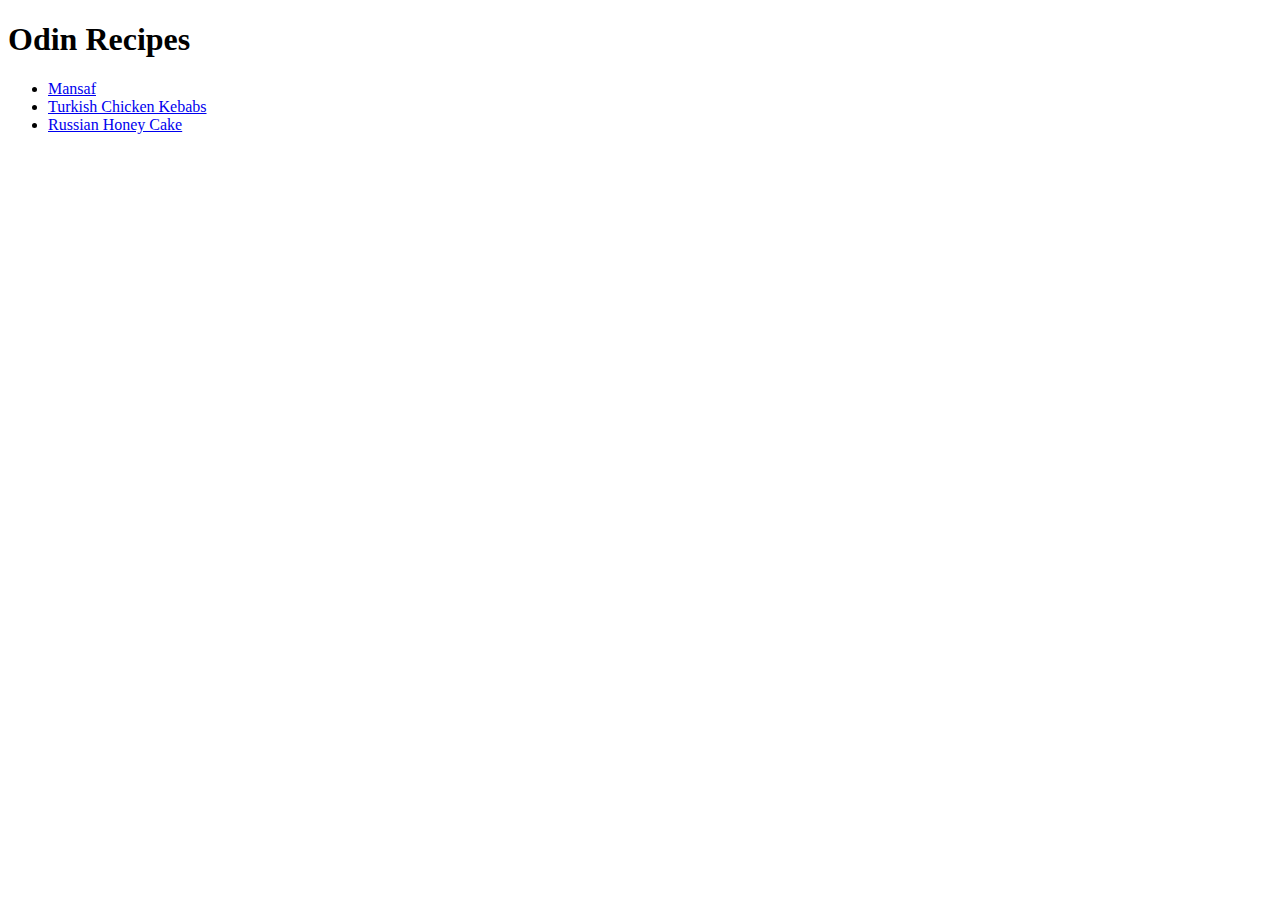
==== index.html @ 3fc5606f "Add index.html" ====
<!DOCTYPE html>
<html lang="en">
    <head>
        <meta charset="utf-8">
        <title>Odin Recipes</title>
    </head>
    <body>
        <h1>Odin Recipes</h1>
        <ul>
            <li><a href="recipes/mansaf.html">Mansaf</a></li>
            <li><a href="recipes/Turkish-Chicken-Kebabs.html">Turkish Chicken Kebabs</a></li>
            <li><a href="recipes/Russian-Honey-Cake.html">Russian Honey Cake</a></li>
        </ul>
    </body>
</html>
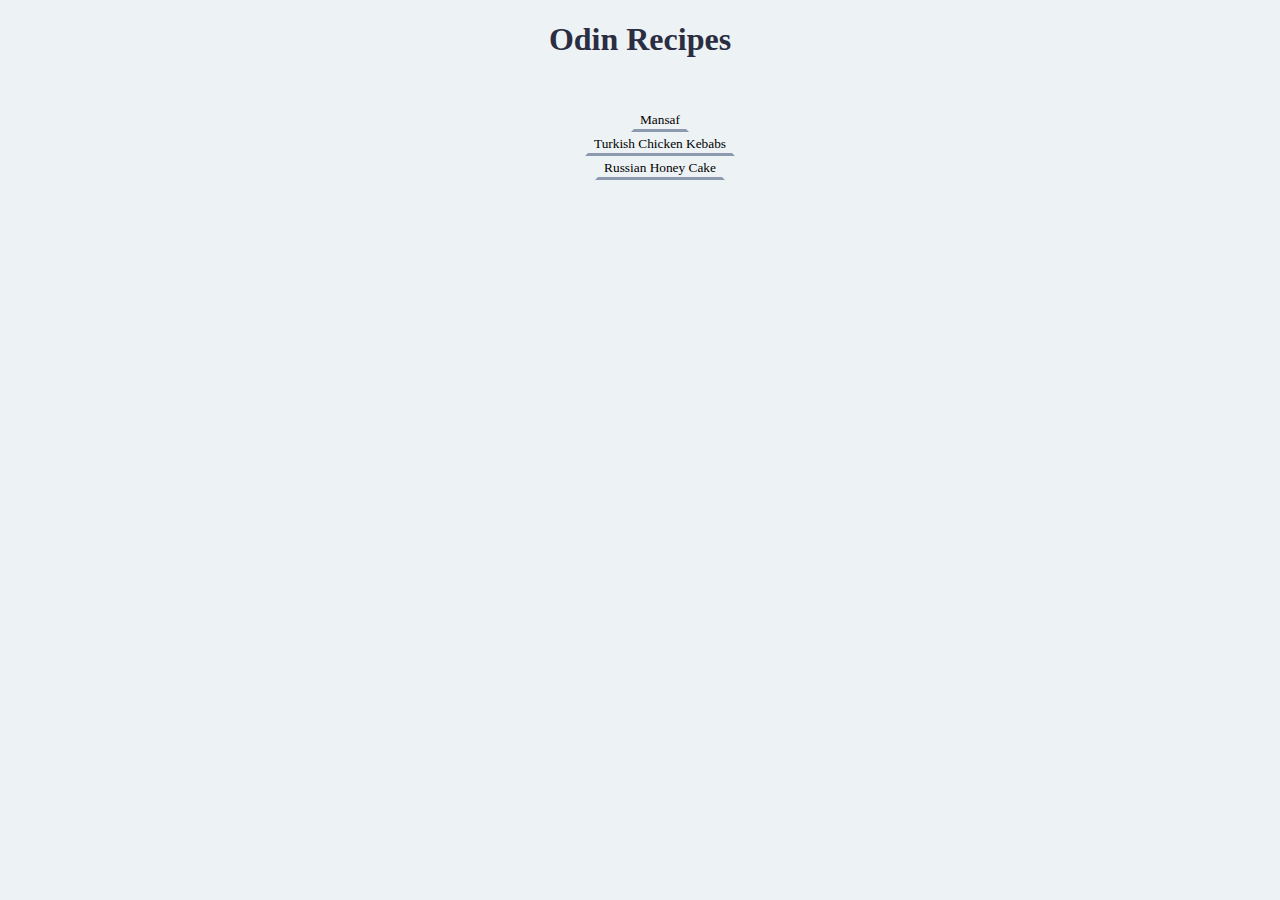
==== commit 6a908cde: "Add index.css and edit index.html" ====
--- a/index.html
+++ b/index.html
@@ -3,13 +3,16 @@
     <head>
         <meta charset="utf-8">
         <title>Odin Recipes</title>
+        <link rel="stylesheet" href="./styles/index.css">
     </head>
     <body>
-        <h1>Odin Recipes</h1>
-        <ul>
-            <li><a href="recipes/mansaf.html">Mansaf</a></li>
-            <li><a href="recipes/Turkish-Chicken-Kebabs.html">Turkish Chicken Kebabs</a></li>
-            <li><a href="recipes/Russian-Honey-Cake.html">Russian Honey Cake</a></li>
-        </ul>
+        <div class="container">
+            <h1>Odin Recipes</h1>
+            <ul>
+                <li class="recipe-link"><a href="recipes/mansaf.html"><button>Mansaf</button></a></li>
+                <li class="recipe-link"><a href="recipes/Turkish-Chicken-Kebabs.html"><button>Turkish Chicken Kebabs</button></a></li>
+                <li class="recipe-link"><a href="recipes/Russian-Honey-Cake.html"><button>Russian Honey Cake</button></a></li>
+            </ul>
+        </div>
     </body>
 </html>--- a/styles/index.css
+++ b/styles/index.css
@@ -0,0 +1,34 @@
+* {
+    font-family:Georgia, 'Times New Roman', Times, serif;
+    background-color: #EDF2F4;
+}
+
+
+h1 {
+    text-align: center;
+    font-weight: bold;
+    color: #2B2D42;
+}
+
+ul {
+    list-style: none;
+    text-align: center;
+    margin-top: 50px;
+}
+
+a {
+    font-size: large;
+    font-weight: bold;
+    color: #2B2D42;
+    text-decoration: none;
+}
+
+button {
+    border-width: 3px;
+    border-color: #8D99AE;
+    border-top: transparent;
+    border-right: transparent;
+    border-left: transparent;
+    border-style: solid;
+    cursor:pointer;
+}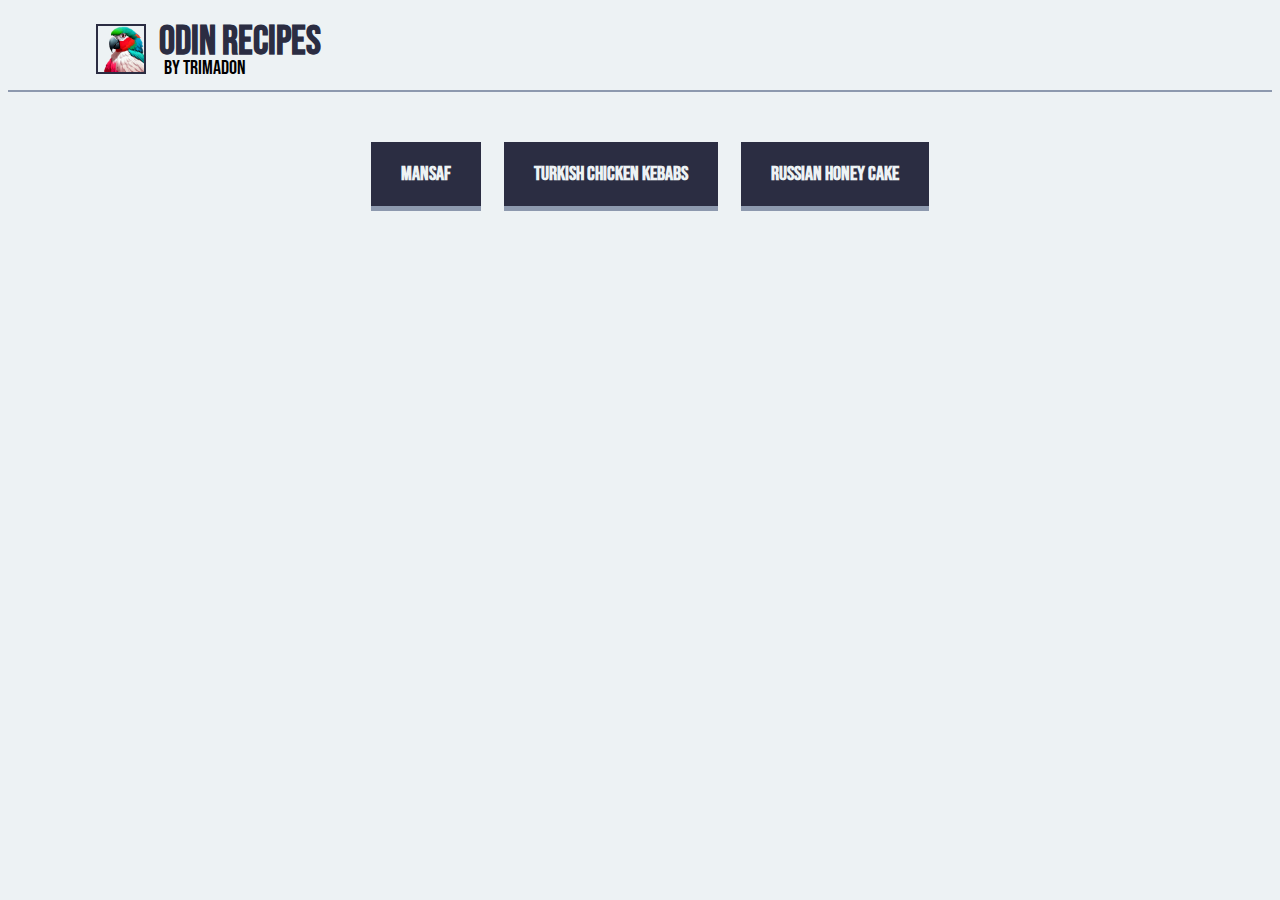
==== commit 5361c3a4: "Update landing page and add logo" ====
--- a/index.html
+++ b/index.html
@@ -3,15 +3,25 @@
     <head>
         <meta charset="utf-8">
         <title>Odin Recipes</title>
+        <link rel="preconnect" href="https://fonts.googleapis.com">
+        <link rel="preconnect" href="https://fonts.gstatic.com" crossorigin>
+        <link href="https://fonts.googleapis.com/css2?family=Bebas+Neue&display=swap" rel="stylesheet">
         <link rel="stylesheet" href="./styles/index.css">
     </head>
     <body>
-        <div class="container">
-            <h1>Odin Recipes</h1>
-            <ul>
-                <li class="recipe-link"><a href="recipes/mansaf.html"><button>Mansaf</button></a></li>
-                <li class="recipe-link"><a href="recipes/Turkish-Chicken-Kebabs.html"><button>Turkish Chicken Kebabs</button></a></li>
-                <li class="recipe-link"><a href="recipes/Russian-Honey-Cake.html"><button>Russian Honey Cake</button></a></li>
+        <div class="header">
+            <img src="./images/logo.png" alt="my logo" class="logo">
+            <div class="header-text">
+                <h1 class="header-title">Odin Recipes</h1>
+                <p class="small-text">by TriMadon</p>
+            </div>
+        </div>
+        <hr class="header-separator">
+        <div class="layout">
+            <ul class="column-list">
+                <li class="recipe-link"><a href="recipes/mansaf.html">Mansaf</a></li>
+                <li class="recipe-link"><a href="recipes/Turkish-Chicken-Kebabs.html">Turkish Chicken Kebabs</a></li>
+                <li class="recipe-link"><a href="recipes/Russian-Honey-Cake.html">Russian Honey Cake</a></li>
             </ul>
         </div>
     </body>
--- a/styles/index.css
+++ b/styles/index.css
@@ -1,13 +1,57 @@
 * {
-    font-family:Georgia, 'Times New Roman', Times, serif;
+    font-family:'Bebas Neue' ,Georgia, 'Times New Roman', Times, serif;
     background-color: #EDF2F4;
+    box-sizing: border-box;
+    font-size: 20px;
+}
+
+.header {
+    display: block;
+    margin-left: 7%;
+}
+
+.header-text {
+    display: inline-block;
+    margin: 0;
+}
+
+.header-title {
+    font-size: 2em;
+}
+
+.header-title, .small-text {
+    display: block;
+    margin: 0;
+}
+
+.small-text {
+    padding-left: 15px;
+    margin-top: -20px;
+}
+
+.logo {
+    display: inline-block;
+    width: auto;
+    height: 50px;
+    object-fit: cover;
+    border: 2px solid #2B2D42;
 }
 
 
 h1 {
     text-align: center;
     font-weight: bold;
+    width: 100 px;
+    padding: 10px;
+    margin-top: 0;
     color: #2B2D42;
+}
+
+.header-separator {
+    border-style: solid; 
+    border-color: #8D99AE; 
+    border-width: 1px; 
+    height: 1px;
 }
 
 ul {
@@ -16,19 +60,37 @@
     margin-top: 50px;
 }
 
-a {
-    font-size: large;
-    font-weight: bold;
-    color: #2B2D42;
-    text-decoration: none;
+li {
+    display: inline-block;
+    margin-right: 10px;
 }
 
-button {
-    border-width: 3px;
-    border-color: #8D99AE;
-    border-top: transparent;
-    border-right: transparent;
-    border-left: transparent;
-    border-style: solid;
-    cursor:pointer;
-}+
+a {
+    display: inline-block;
+    margin-right: 10px;
+    margin-bottom: 20px;
+    font-size: 1.2m;
+    font-weight: bold;
+}
+
+a {
+    background-color: #2B2D42;
+    box-shadow: 0 5px 0 #8D99AE;
+    color: #EDF2F4;
+    padding: 1em 1.5em;
+    position: relative;
+    text-decoration: none;
+    text-transform: uppercase;
+}
+  
+a:hover {
+    background-color: #8D99AE;
+    cursor: pointer;
+}
+  
+a:active {
+    box-shadow: none;
+    top: 5px;
+}
+  